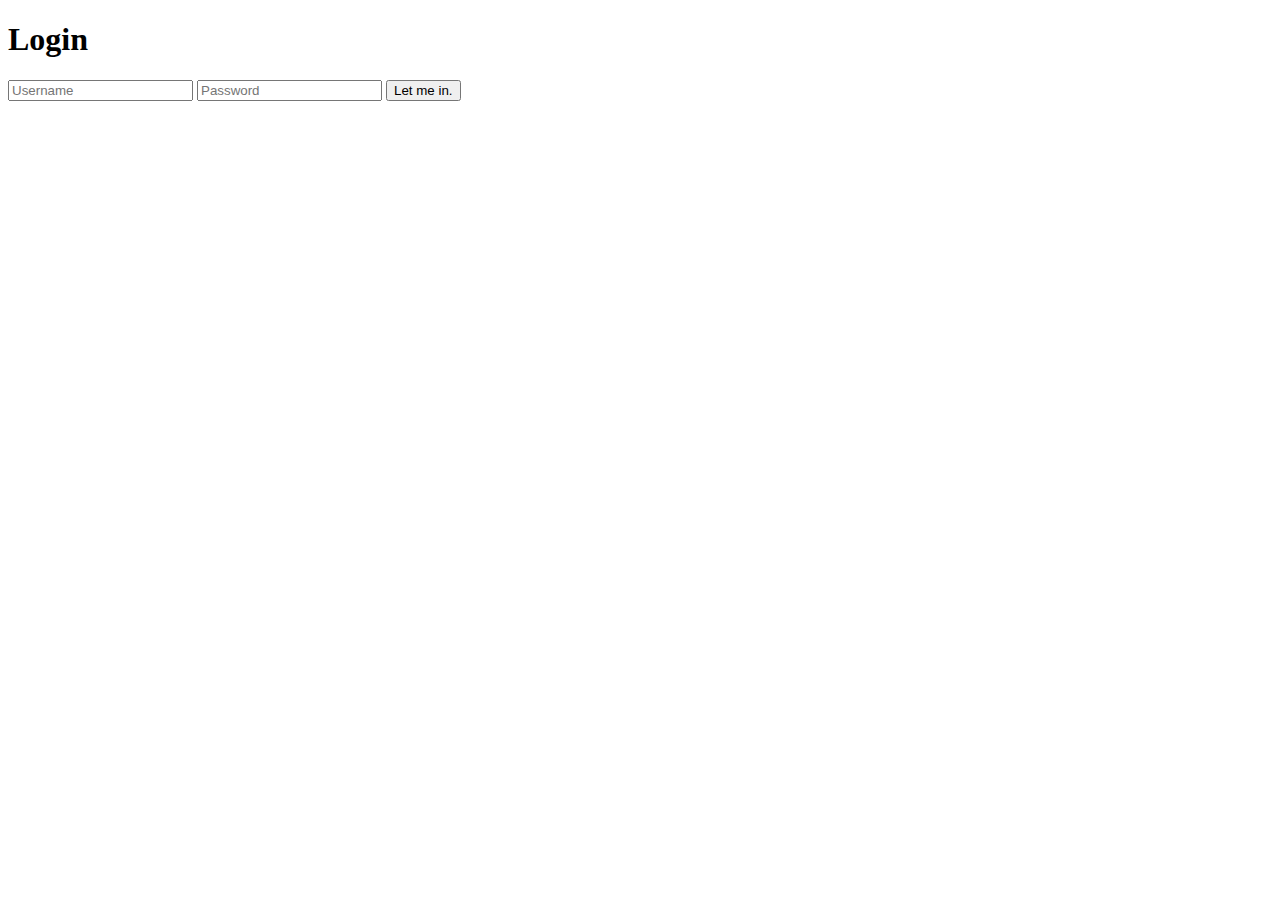
==== insta-like-login/index.html @ 49a97691 "Create index.html" ====
<!DOCTYPE html>
<html lang="en">
<head>
    <title>insta like</title>
    <meta charset="UTF-8">
    <meta name="viewport" content="width=device-width, initial-scale=1.0">
    <link rel="stylesheet" href="./style.css">
</head>

<body>
    
    <div class="login">
        <h1>Login</h1>
        <form method="post">
            <input type="text" name="u" placeholder="Username" required="required" />
            <input type="password" name="p" placeholder="Password" required="required" />
            <button type="submit" class="btn btn-primary btn-block btn-large">Let me in.</button>
        </form>
    </div>
    
</body>
</html>
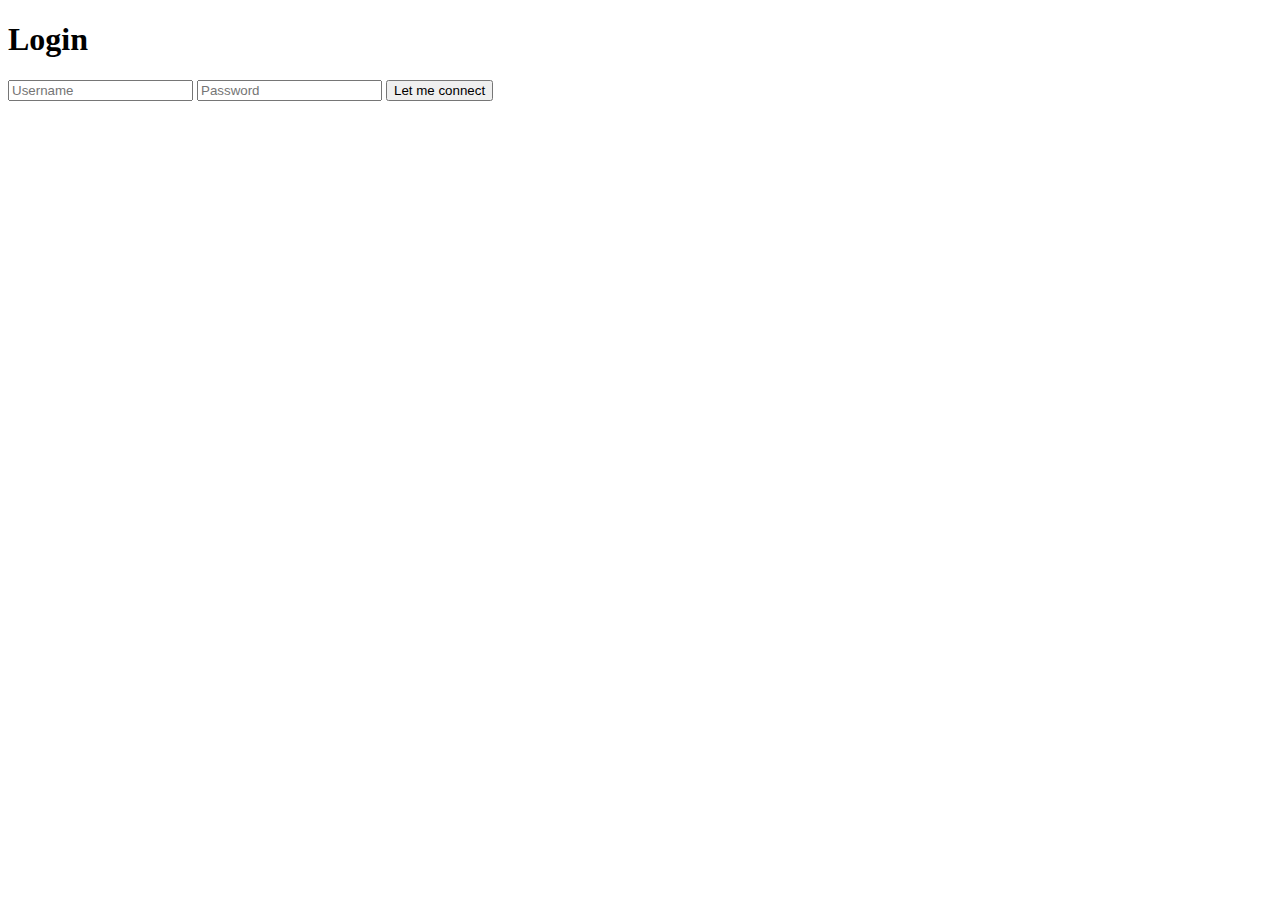
==== commit 67f3d553: "Update index.html" ====
--- a/insta-like-login/index.html
+++ b/insta-like-login/index.html
@@ -14,7 +14,7 @@
         <form method="post">
             <input type="text" name="u" placeholder="Username" required="required" />
             <input type="password" name="p" placeholder="Password" required="required" />
-            <button type="submit" class="btn btn-primary btn-block btn-large">Let me in.</button>
+            <button type="submit" class="btn btn-primary btn-block btn-large">Let me connect</button>
         </form>
     </div>
     
